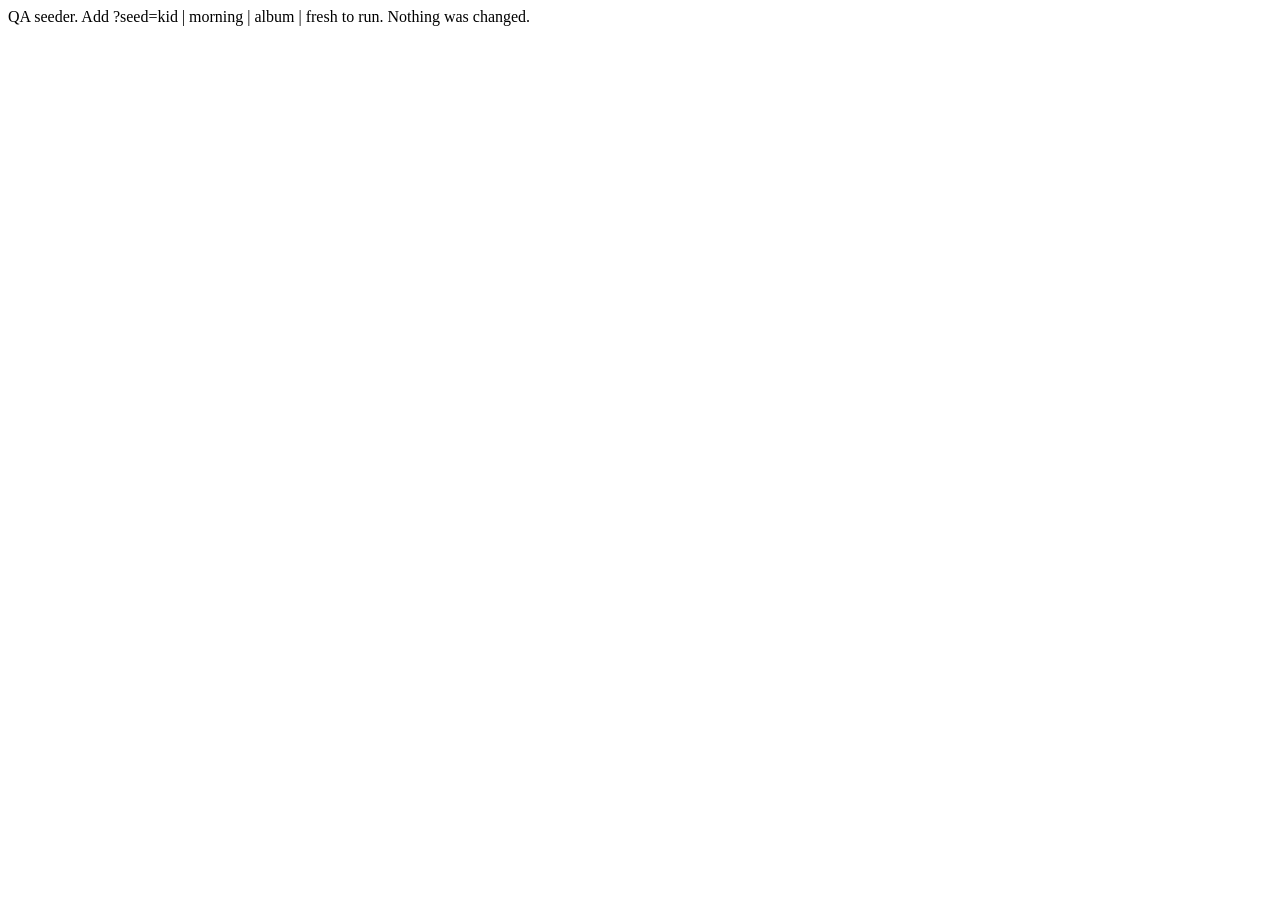
==== tools/qa.html @ 49e249cd "Kids Tick Chart: offline PWA routine checklist for toddlers A visual routine chart for ages 2-5, bui" ====
<!DOCTYPE html>
<html lang="en">
<head><meta charset="UTF-8"><title>QA seeder</title></head>
<body>
<script>
// QA seeder — sets up localStorage scenarios, then redirects into the app.
// Usage: qa.html?seed=kid&go=%23parent   (go is a URL-encoded hash deep link)
const params = new URLSearchParams(location.search);
const d = new Date();
const today = d.getFullYear() + '-' + String(d.getMonth() + 1).padStart(2, '0') + '-' + String(d.getDate()).padStart(2, '0');
const set = (k, v) => localStorage.setItem(k, JSON.stringify(Object.assign({ schema: 1 }, v)));

const BEDTIME_ITEMS = [
  { id: 'bath', label: 'Bath', icon: 'bath' },
  { id: 'pyjamas', label: 'Pyjamas', icon: 'pyjamas' },
  { id: 'brush-teeth', label: 'Floss & Brush Teeth', icon: 'brush-teeth' },
  { id: 'potty', label: 'Potty', icon: 'potty' },
  { id: 'book-song', label: 'Book & Song', icon: 'book-song' },
  { id: 'sleep', label: 'Sleep', icon: 'sleep' }
];
const MORNING_ITEMS = [
  { id: 'wake-up', label: 'Wake Up', icon: 'wake-up' },
  { id: 'potty', label: 'Potty', icon: 'potty' },
  { id: 'wash-face', label: 'Wash Face', icon: 'wash-face' },
  { id: 'brush-teeth', label: 'Brush Teeth', icon: 'brush-teeth' },
  { id: 'get-dressed', label: 'Get Dressed', icon: 'get-dressed' },
  { id: 'brush-hair', label: 'Brush Hair', icon: 'hairbrush' },
  { id: 'breakfast', label: 'Breakfast', icon: 'breakfast' }
];

const seeds = {
  fresh() { localStorage.clear(); },
  kid() {
    localStorage.clear();
    set('kta.settings', { childName: 'Nick', soundOn: true, onboarded: true });
    set('kta.active', { routineId: 'bedtime', title: 'Bedtime', accent: 'night', publishedAt: Date.now(), items: BEDTIME_ITEMS });
    set('kta.day', { date: today, checks: { bedtime: ['bath', 'pyjamas'] }, rewarded: [] });
  },
  morning() {
    localStorage.clear();
    set('kta.settings', { childName: 'Nick', soundOn: true, onboarded: true });
    set('kta.active', { routineId: 'morning', title: 'Morning', accent: 'sun', publishedAt: Date.now(), items: MORNING_ITEMS });
    set('kta.day', { date: today, checks: {}, rewarded: [] });
  },
  album() {
    localStorage.clear();
    set('kta.settings', { childName: 'Nick', soundOn: true, onboarded: true });
    set('kta.active', { routineId: 'bedtime', title: 'Bedtime', accent: 'night', publishedAt: Date.now(), items: BEDTIME_ITEMS });
    const ids = ['bear-star', 'bunny-heart', 'cat-moon', 'fox-star', 'frog-rainbow', 'owl-flower', 'penguin-star', 'dino-heart', 'fox-star'];
    set('kta.stickers', { log: ids.map((id) => ({ id, ts: Date.now() })) });
    const hist = {}; hist[today] = ['bedtime'];
    set('kta.history', { days: hist });
    set('kta.day', { date: today, checks: {}, rewarded: [] });
  }
};

// Refuse to run without an explicit seed — this page wipes localStorage, and a
// stray visit on the family iPad must never destroy a child's stickers.
const seed = params.get('seed');
if (!seeds[seed]) {
  document.body.textContent =
    'QA seeder. Add ?seed=kid | morning | album | fresh to run. Nothing was changed.';
  throw new Error('no seed specified');
}
seeds[seed]();
if (params.get('stay')) {
  document.title = 'seeded';
  document.body.textContent = 'seeded: ' + (params.get('seed') || 'kid');
} else {
  location.replace('../' + (params.get('go') || ''));
}
</script>
</body>
</html>
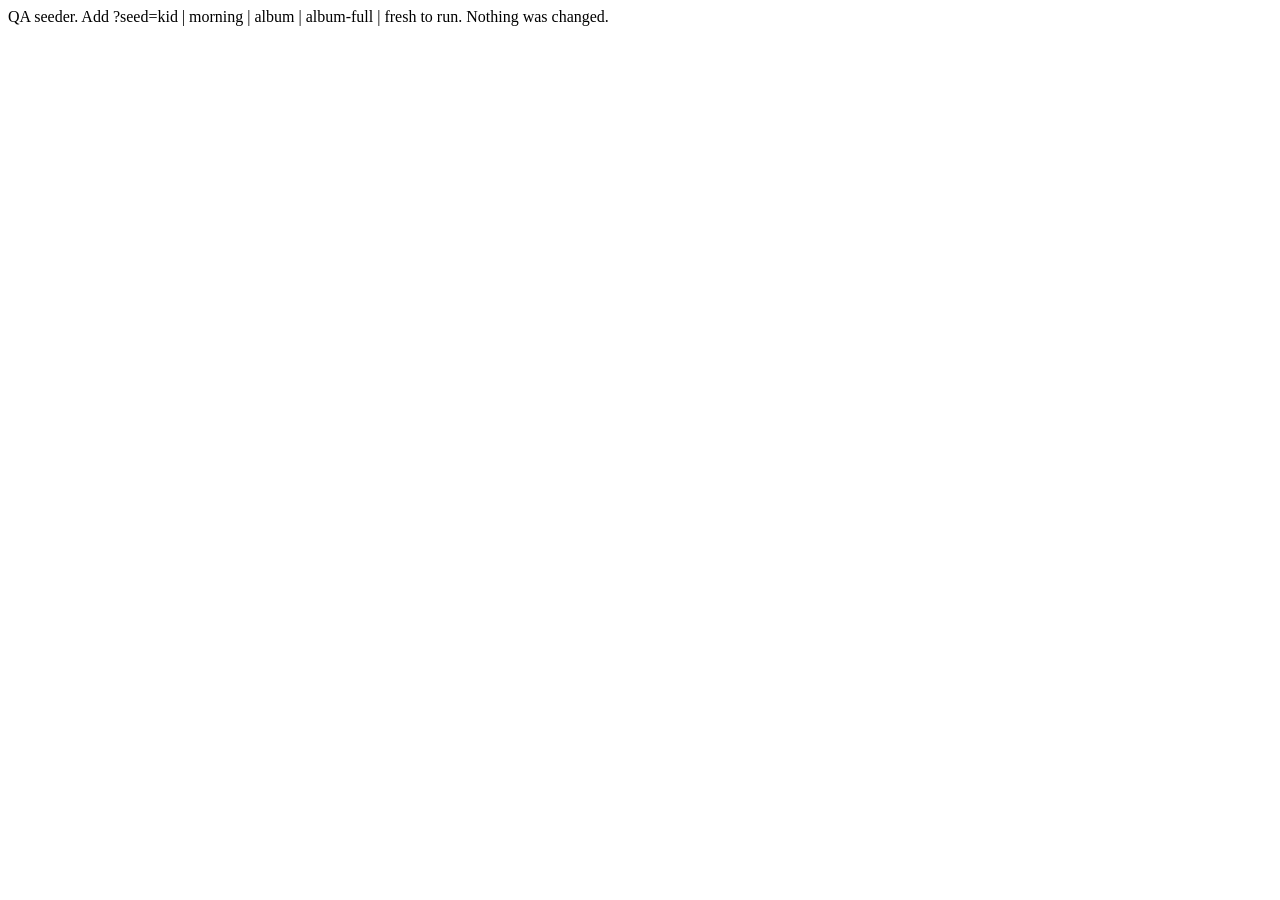
==== commit 93516bf7: "v4: sticker Series 2 (100 pictures), maths gate, tap-to-untick, prominent Update Series 2. The child" ====
--- a/tools/qa.html
+++ b/tools/qa.html
@@ -2,7 +2,8 @@
 <html lang="en">
 <head><meta charset="UTF-8"><title>QA seeder</title></head>
 <body>
-<script>
+<script type="module">
+import { SERIES } from '../js/stickers.js';
 // QA seeder — sets up localStorage scenarios, then redirects into the app.
 // Usage: qa.html?seed=kid&go=%23parent   (go is a URL-encoded hash deep link)
 const params = new URLSearchParams(location.search);
@@ -42,11 +43,20 @@
     set('kta.active', { routineId: 'morning', title: 'Morning', accent: 'sun', publishedAt: Date.now(), items: MORNING_ITEMS });
     set('kta.day', { date: today, checks: {}, rewarded: [] });
   },
+  // every series-1 sticker owned, so the next award must come from series 2
+  'album-full'() {
+    localStorage.clear();
+    set('kta.settings', { childName: 'Nick', soundOn: true, onboarded: true });
+    set('kta.active', { routineId: 'bedtime', title: 'Bedtime', accent: 'night', publishedAt: Date.now(), items: BEDTIME_ITEMS });
+    const ids = SERIES[0].ids.concat(SERIES[1].ids.slice(0, 3));
+    set('kta.stickers', { log: ids.map((id) => ({ id, ts: Date.now() - 86400000 })) });
+    set('kta.day', { date: today, checks: { bedtime: ['bath', 'pyjamas', 'brush-teeth', 'potty', 'book-song'] }, rewarded: [] });
+  },
   album() {
     localStorage.clear();
     set('kta.settings', { childName: 'Nick', soundOn: true, onboarded: true });
     set('kta.active', { routineId: 'bedtime', title: 'Bedtime', accent: 'night', publishedAt: Date.now(), items: BEDTIME_ITEMS });
-    const ids = ['bear-star', 'bunny-heart', 'cat-moon', 'fox-star', 'frog-rainbow', 'owl-flower', 'penguin-star', 'dino-heart', 'fox-star'];
+    const ids = ['blue-pup', 'pink-piggy', 'snow-bunny', 'ginger-cat', 'panda', 'lion', 'penguin', 'unicorn', 'blue-pup'];
     set('kta.stickers', { log: ids.map((id) => ({ id, ts: Date.now() })) });
     const hist = {}; hist[today] = ['bedtime'];
     set('kta.history', { days: hist });
@@ -59,7 +69,7 @@
 const seed = params.get('seed');
 if (!seeds[seed]) {
   document.body.textContent =
-    'QA seeder. Add ?seed=kid | morning | album | fresh to run. Nothing was changed.';
+    'QA seeder. Add ?seed=kid | morning | album | album-full | fresh to run. Nothing was changed.';
   throw new Error('no seed specified');
 }
 seeds[seed]();
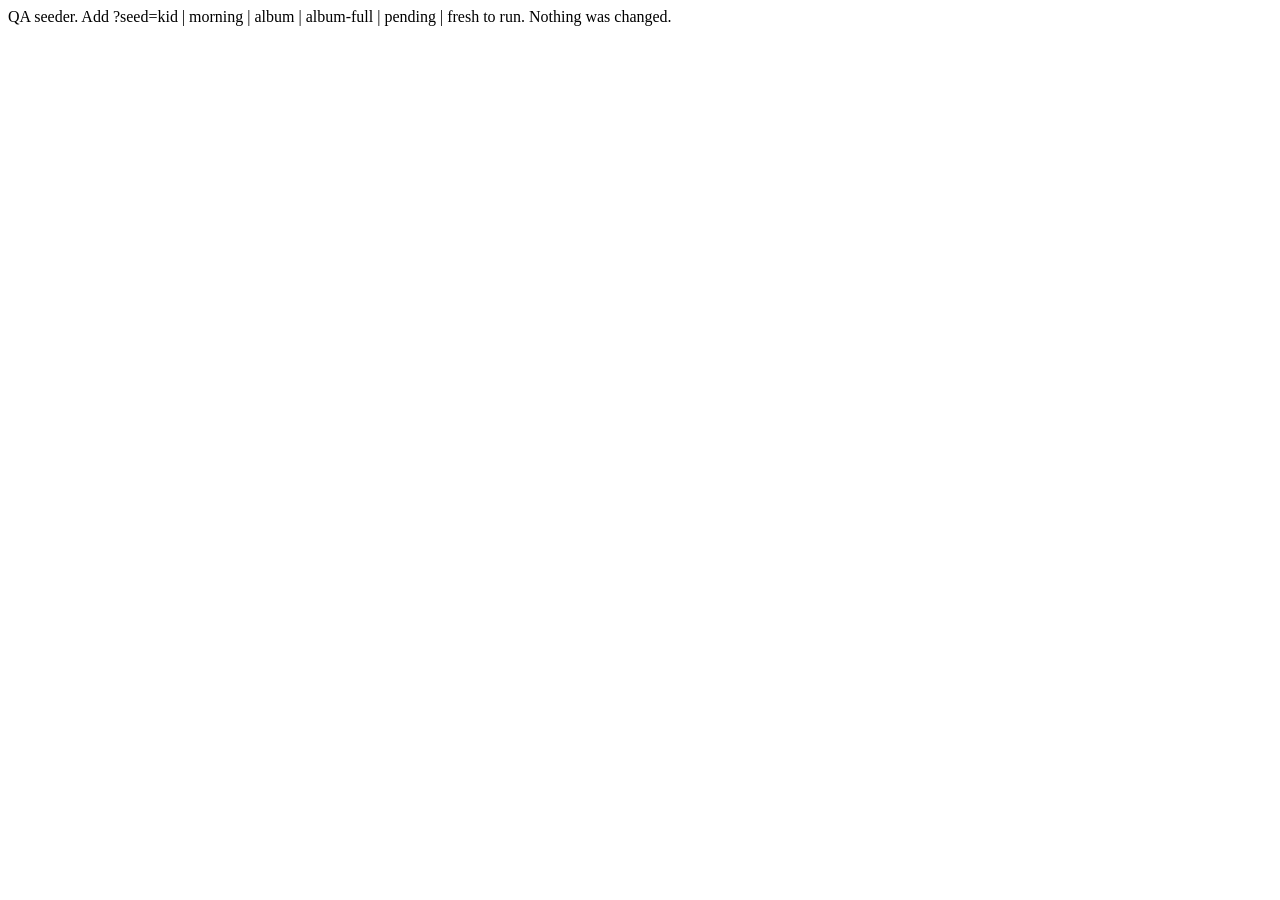
==== commit c9369e20: "v5: scratch-card stickers and per-series album reset - A finished routine now awards a scratch card:" ====
--- a/tools/qa.html
+++ b/tools/qa.html
@@ -52,6 +52,14 @@
     set('kta.stickers', { log: ids.map((id) => ({ id, ts: Date.now() - 86400000 })) });
     set('kta.day', { date: today, checks: { bedtime: ['bath', 'pyjamas', 'brush-teeth', 'potty', 'book-song'] }, rewarded: [] });
   },
+  // a scratch card left unscratched: the app must reopen straight onto it
+  pending() {
+    localStorage.clear();
+    set('kta.settings', { childName: 'Nick', soundOn: true, onboarded: true });
+    set('kta.active', { routineId: 'bedtime', title: 'Bedtime', accent: 'night', publishedAt: Date.now(), items: BEDTIME_ITEMS });
+    set('kta.stickers', { log: [{ id: 'blue-pup', ts: Date.now() - 86400000 }], pending: [{ id: 's2-007', ts: Date.now(), routineId: 'bedtime' }] });
+    set('kta.day', { date: today, checks: { bedtime: BEDTIME_ITEMS.map((i) => i.id) }, rewarded: ['bedtime'] });
+  },
   album() {
     localStorage.clear();
     set('kta.settings', { childName: 'Nick', soundOn: true, onboarded: true });
@@ -69,7 +77,7 @@
 const seed = params.get('seed');
 if (!seeds[seed]) {
   document.body.textContent =
-    'QA seeder. Add ?seed=kid | morning | album | album-full | fresh to run. Nothing was changed.';
+    'QA seeder. Add ?seed=kid | morning | album | album-full | pending | fresh to run. Nothing was changed.';
   throw new Error('no seed specified');
 }
 seeds[seed]();
